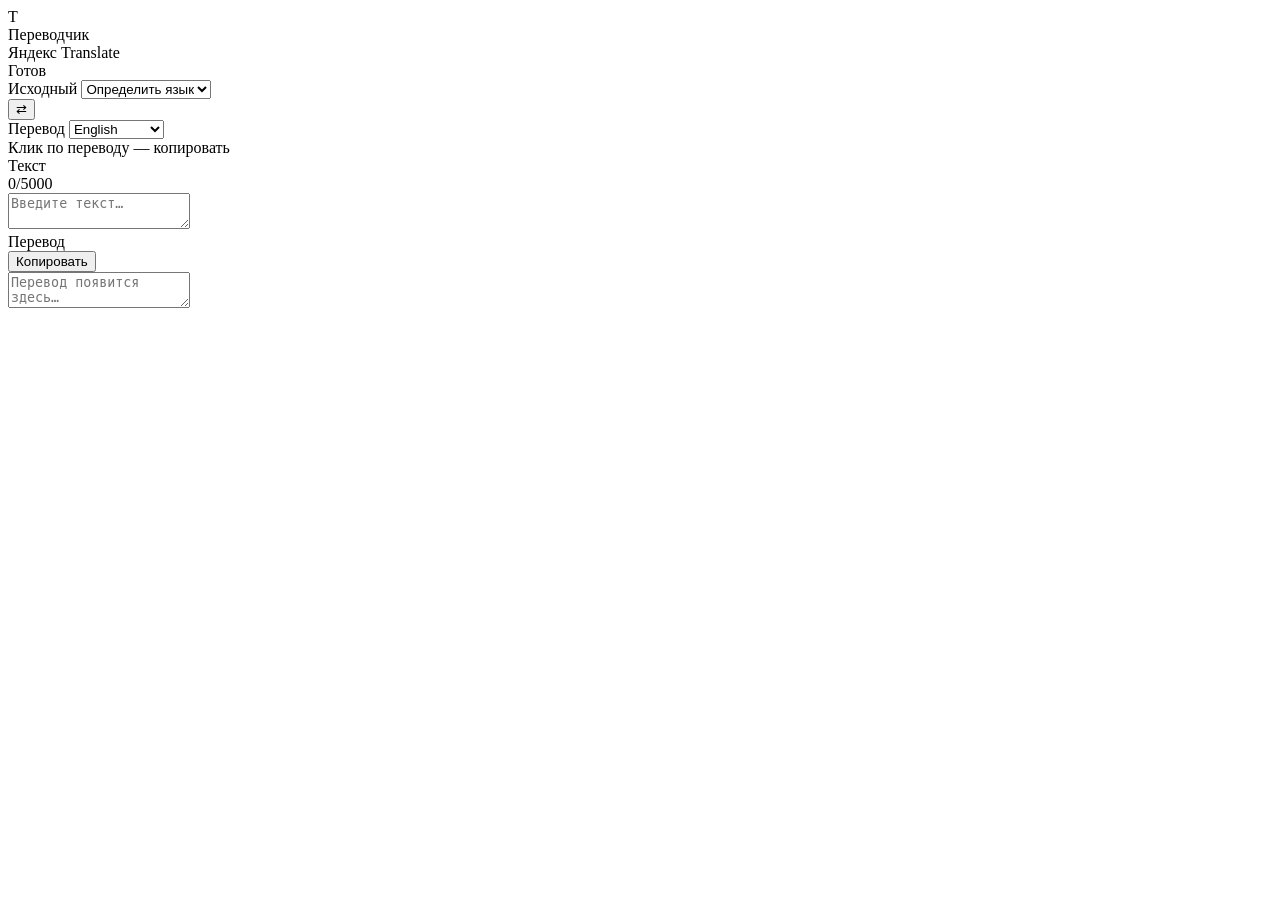
==== public/index.html @ 7a690fd3 "Add files via upload" ====
<!doctype html>
<html lang="ru">
<head>
  <meta charset="utf-8" />
  <meta name="viewport" content="width=device-width, initial-scale=1" />
  <title>Translator</title>
  <link rel="stylesheet" href="/styles.css" />
</head>
<body>
  <div class="wrap">
    <header class="header">
      <div class="brand">
        <div class="logo">T</div>
        <div>
          <div class="title">Переводчик</div>
          <div class="subtitle" id="subtitle">Яндекс Translate</div>
        </div>
      </div>
      <div class="pill" id="statusPill">Готов</div>
    </header>

    <section class="card controls">
      <div class="row">
        <div class="field">
          <label for="from">Исходный</label>
          <select id="from"></select>
          <div class="hintline" id="detectedLine"></div>
        </div>

        <button class="swap" id="swap" title="Поменять языки местами" aria-label="swap">
          ⇄
        </button>

        <div class="field">
          <label for="to">Перевод</label>
          <select id="to"></select>
          <div class="hintline muted">Клик по переводу — копировать</div>
        </div>
      </div>
    </section>

    <section class="grid">
      <div class="card">
        <div class="cardHeader">
          <div class="cardTitle">Текст</div>
          <div class="counter"><span id="srcCount">0</span>/5000</div>
        </div>
        <textarea id="src" placeholder="Введите текст…"></textarea>
      </div>

      <div class="card">
        <div class="cardHeader">
          <div class="cardTitle">Перевод</div>
          <div class="actions">
            <button class="ghost" id="copyBtn" type="button">Копировать</button>
          </div>
        </div>
        <textarea id="dst" placeholder="Перевод появится здесь…" readonly></textarea>
      </div>
    </section>

    <div class="toast" id="toast" role="status" aria-live="polite"></div>
    <div class="error" id="hint"></div>
  </div>

  <script src="https://telegram.org/js/telegram-web-app.js"></script>
  <script src="/app.js"></script>
</body>
</html>
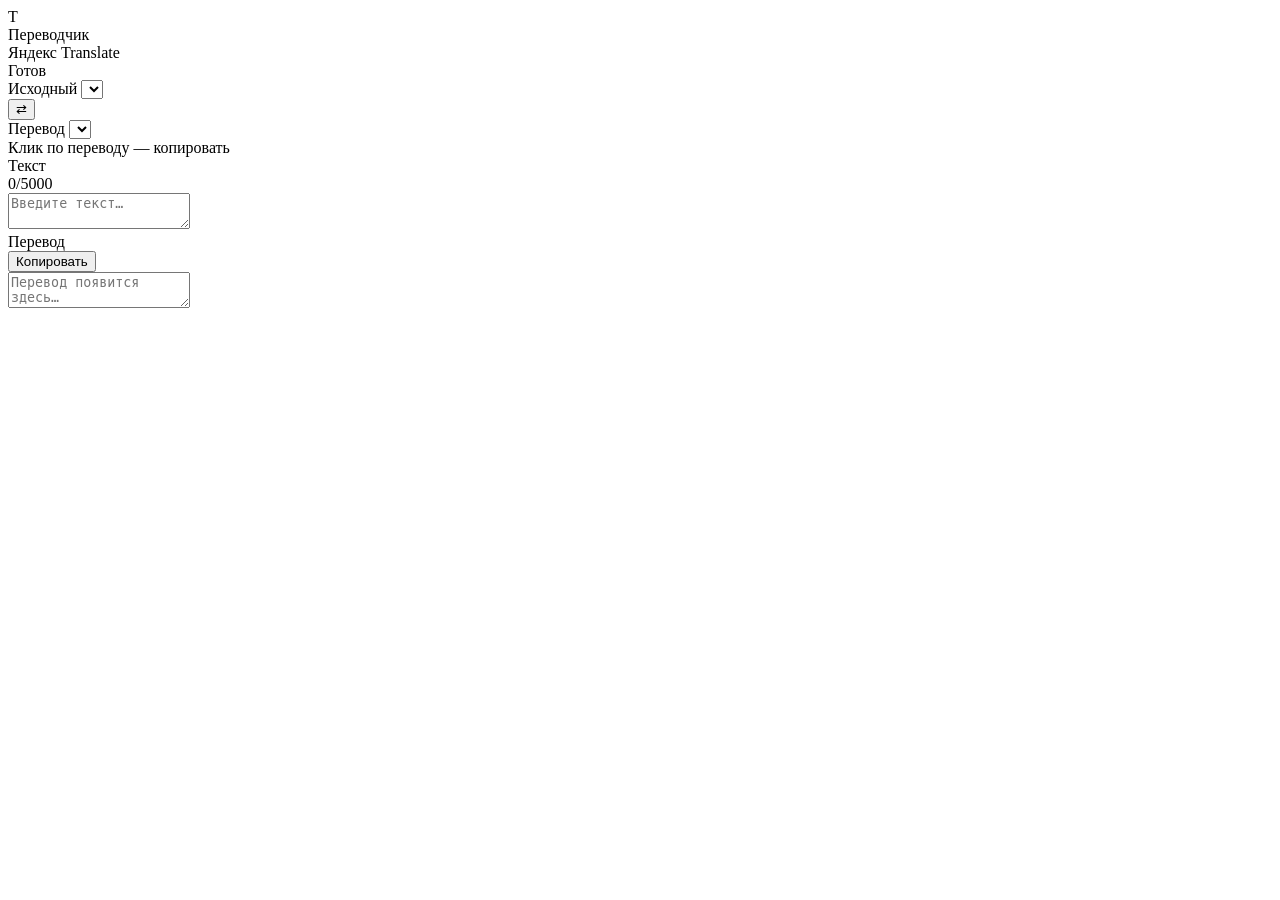
==== commit 6be5e08c: "Update index.html" ====
--- a/public/index.html
+++ b/public/index.html
@@ -4,7 +4,7 @@
   <meta charset="utf-8" />
   <meta name="viewport" content="width=device-width, initial-scale=1" />
   <title>Translator</title>
-  <link rel="stylesheet" href="/styles.css" />
+  <link rel="stylesheet" href="/style.css" />
 </head>
 <body>
   <div class="wrap">
@@ -66,4 +66,5 @@
   <script src="https://telegram.org/js/telegram-web-app.js"></script>
   <script src="/app.js"></script>
 </body>
-</html>+
+</html>
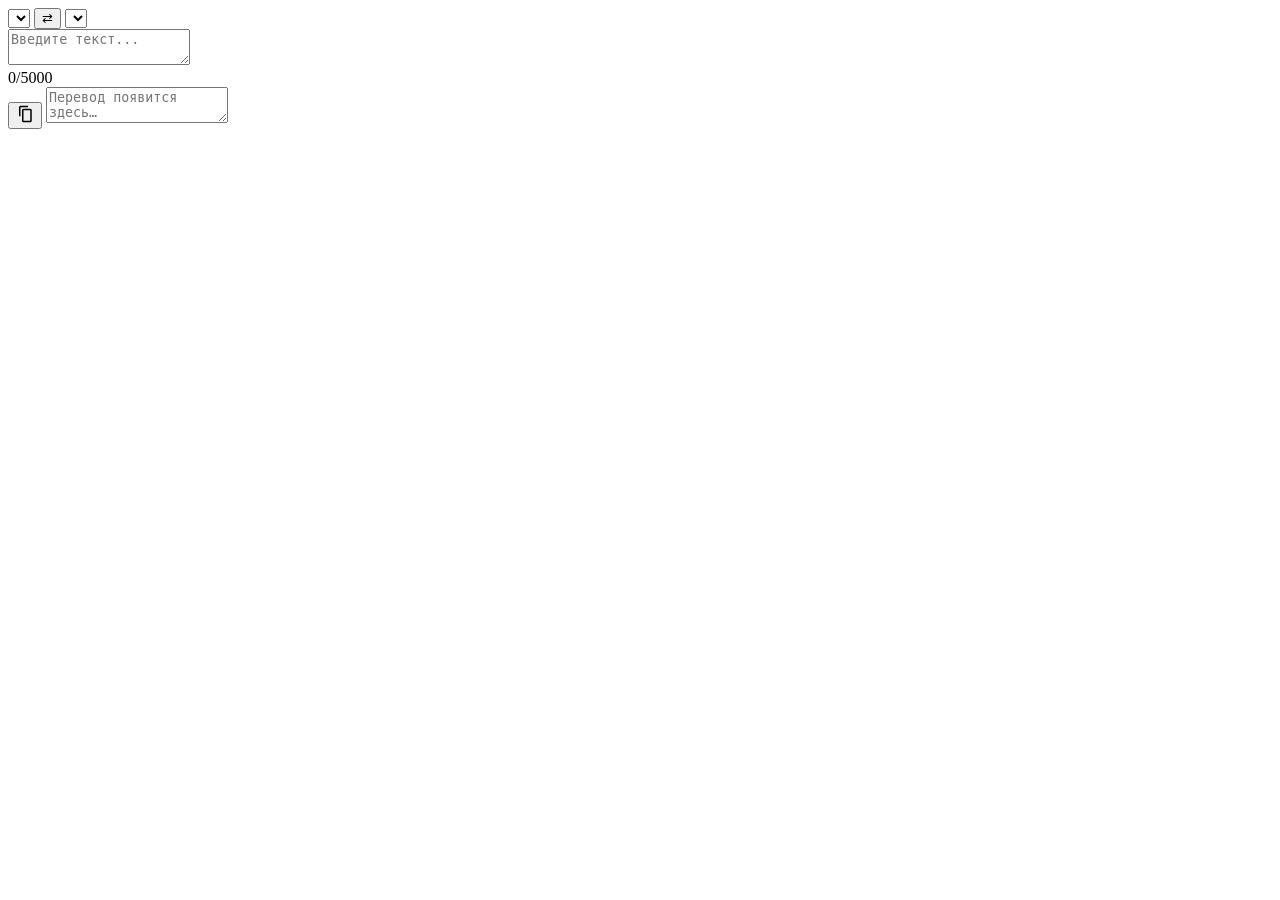
==== commit a641637e: "Update index.html" ====
--- a/public/index.html
+++ b/public/index.html
@@ -3,68 +3,49 @@
 <head>
   <meta charset="utf-8" />
   <meta name="viewport" content="width=device-width, initial-scale=1" />
-  <title>Translator</title>
+  <title>Переводчик</title>
+
+  <!-- CSS -->
   <link rel="stylesheet" href="/style.css" />
 </head>
+
 <body>
   <div class="wrap">
-    <header class="header">
-      <div class="brand">
-        <div class="logo">T</div>
-        <div>
-          <div class="title">Переводчик</div>
-          <div class="subtitle" id="subtitle">Яндекс Translate</div>
-        </div>
-      </div>
-      <div class="pill" id="statusPill">Готов</div>
-    </header>
+    <div class="card top">
+      <div class="langs">
+        <select id="from" class="select"></select>
 
-    <section class="card controls">
-      <div class="row">
-        <div class="field">
-          <label for="from">Исходный</label>
-          <select id="from"></select>
-          <div class="hintline" id="detectedLine"></div>
-        </div>
-
-        <button class="swap" id="swap" title="Поменять языки местами" aria-label="swap">
+        <button id="swap" class="iconBtn" type="button" title="Поменять языки">
           ⇄
         </button>
 
-        <div class="field">
-          <label for="to">Перевод</label>
-          <select id="to"></select>
-          <div class="hintline muted">Клик по переводу — копировать</div>
-        </div>
+        <select id="to" class="select"></select>
       </div>
-    </section>
+    </div>
 
-    <section class="grid">
-      <div class="card">
-        <div class="cardHeader">
-          <div class="cardTitle">Текст</div>
-          <div class="counter"><span id="srcCount">0</span>/5000</div>
-        </div>
-        <textarea id="src" placeholder="Введите текст…"></textarea>
+    <div class="card">
+      <textarea id="src" class="ta" placeholder="Введите текст..." maxlength="5000"></textarea>
+      <div class="row">
+        <div id="counter" class="muted">0/5000</div>
+        <div id="hint" class="muted"></div>
       </div>
+    </div>
 
-      <div class="card">
-        <div class="cardHeader">
-          <div class="cardTitle">Перевод</div>
-          <div class="actions">
-            <button class="ghost" id="copyBtn" type="button">Копировать</button>
-          </div>
-        </div>
-        <textarea id="dst" placeholder="Перевод появится здесь…" readonly></textarea>
-      </div>
-    </section>
+    <div class="card outCard">
+      <button id="copy" class="copyIcon" type="button" title="Копировать перевод" aria-label="Копировать перевод">
+        <!-- copy icon -->
+        <svg viewBox="0 0 24 24" width="18" height="18" aria-hidden="true">
+          <path d="M16 1H6a2 2 0 0 0-2 2v12h2V3h10V1zm3 4H10a2 2 0 0 0-2 2v14a2 2 0 0 0 2 2h9a2 2 0 0 0 2-2V7a2 2 0 0 0-2-2zm0 16H10V7h9v14z"></path>
+        </svg>
+      </button>
 
-    <div class="toast" id="toast" role="status" aria-live="polite"></div>
-    <div class="error" id="hint"></div>
+      <textarea id="dst" class="ta taOut" placeholder="Перевод появится здесь…" readonly></textarea>
+      <div id="error" class="error"></div>
+    </div>
+
+    <div id="toast" class="toast" aria-live="polite"></div>
   </div>
 
-  <script src="https://telegram.org/js/telegram-web-app.js"></script>
   <script src="/app.js"></script>
 </body>
-
 </html>
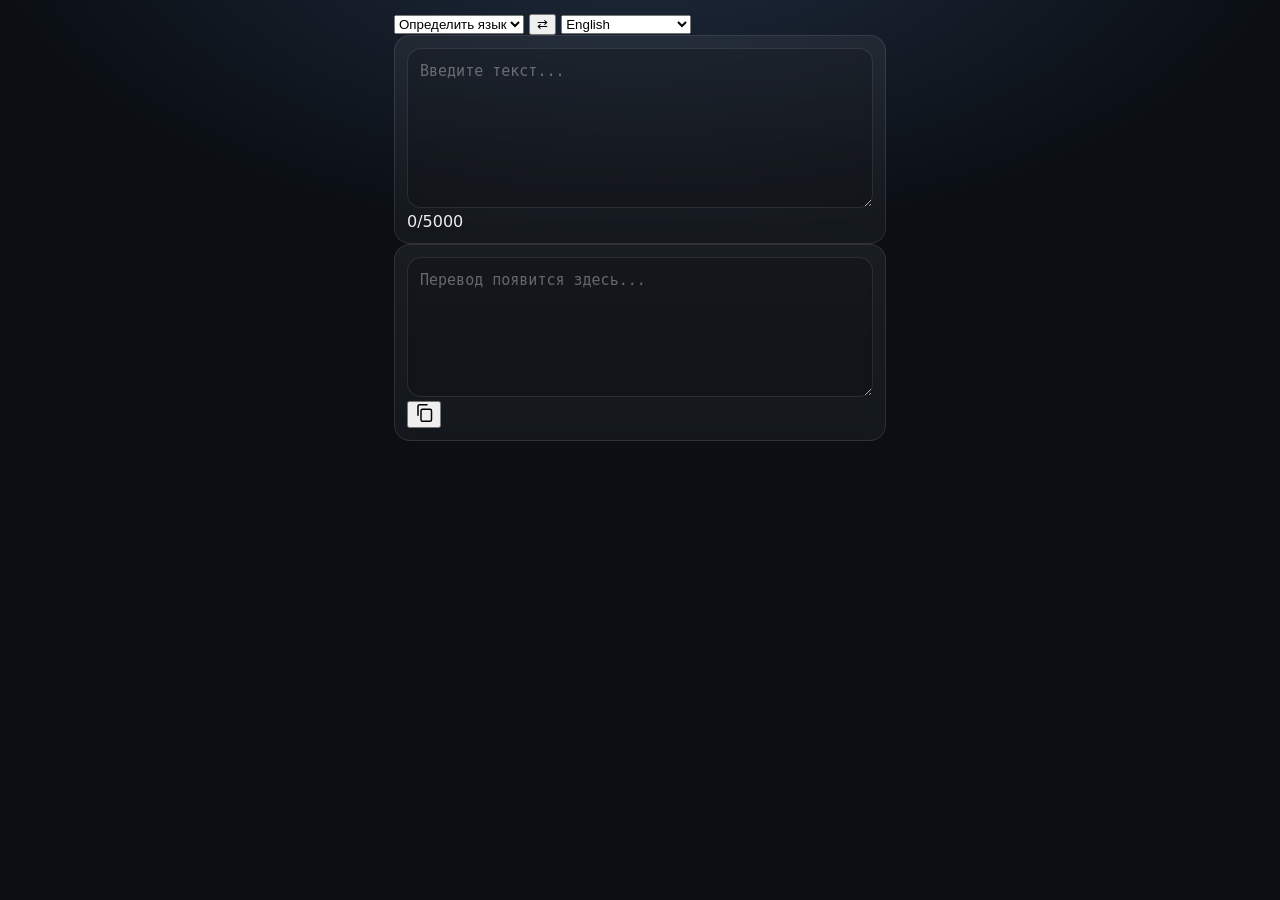
==== commit e24f0e5c: "Update index.html" ====
--- a/public/index.html
+++ b/public/index.html
@@ -2,50 +2,52 @@
 <html lang="ru">
 <head>
   <meta charset="utf-8" />
-  <meta name="viewport" content="width=device-width, initial-scale=1" />
-  <title>Переводчик</title>
-
-  <!-- CSS -->
-  <link rel="stylesheet" href="/style.css" />
+  <meta name="viewport" content="width=device-width, initial-scale=1, viewport-fit=cover" />
+  <title>Translator</title>
+  <link rel="stylesheet" href="style.css" />
 </head>
 
 <body>
-  <div class="wrap">
-    <div class="card top">
-      <div class="langs">
-        <select id="from" class="select"></select>
+  <main class="wrap">
+    <div class="panel">
+      <div class="langRow">
+        <select id="from" class="sel"></select>
 
-        <button id="swap" class="iconBtn" type="button" title="Поменять языки">
+        <button id="swap" class="swap" type="button" title="Поменять языки" aria-label="swap">
           ⇄
         </button>
 
-        <select id="to" class="select"></select>
+        <select id="to" class="sel"></select>
+      </div>
+
+      <div class="card cardInput">
+        <textarea id="src" class="ta" placeholder="Введите текст..." maxlength="5000"></textarea>
+
+        <!-- Бейдж автоопределения (появится только когда from=auto и язык определён) -->
+        <div id="detectedBadge" class="detectedBadge" hidden></div>
+
+        <div class="metaRow">
+          <div id="counter" class="counter">0/5000</div>
+          <div id="hint" class="hint"></div>
+        </div>
+      </div>
+
+      <div class="card cardOut">
+        <textarea id="dst" class="ta taOut" placeholder="Перевод появится здесь..." readonly></textarea>
+
+        <button id="copy" class="copyBtn" type="button" title="Копировать перевод" aria-label="copy">
+          <!-- простая иконка как на скрине -->
+          <svg width="18" height="18" viewBox="0 0 24 24" fill="none" aria-hidden="true">
+            <path d="M16 1H6a2 2 0 0 0-2 2v12" stroke="currentColor" stroke-width="2" stroke-linecap="round"/>
+            <rect x="8" y="7" width="14" height="16" rx="2" stroke="currentColor" stroke-width="2"/>
+          </svg>
+        </button>
       </div>
     </div>
 
-    <div class="card">
-      <textarea id="src" class="ta" placeholder="Введите текст..." maxlength="5000"></textarea>
-      <div class="row">
-        <div id="counter" class="muted">0/5000</div>
-        <div id="hint" class="muted"></div>
-      </div>
-    </div>
+    <div id="toast" class="toast" hidden>Скопировано</div>
+  </main>
 
-    <div class="card outCard">
-      <button id="copy" class="copyIcon" type="button" title="Копировать перевод" aria-label="Копировать перевод">
-        <!-- copy icon -->
-        <svg viewBox="0 0 24 24" width="18" height="18" aria-hidden="true">
-          <path d="M16 1H6a2 2 0 0 0-2 2v12h2V3h10V1zm3 4H10a2 2 0 0 0-2 2v14a2 2 0 0 0 2 2h9a2 2 0 0 0 2-2V7a2 2 0 0 0-2-2zm0 16H10V7h9v14z"></path>
-        </svg>
-      </button>
-
-      <textarea id="dst" class="ta taOut" placeholder="Перевод появится здесь…" readonly></textarea>
-      <div id="error" class="error"></div>
-    </div>
-
-    <div id="toast" class="toast" aria-live="polite"></div>
-  </div>
-
-  <script src="/app.js"></script>
+  <script src="app.js"></script>
 </body>
 </html>
--- a/public/style.css
+++ b/public/style.css
@@ -0,0 +1,166 @@
+:root{
+  --bg: #0b0f14;
+  --card: rgba(255,255,255,.06);
+  --card2: rgba(255,255,255,.04);
+  --border: rgba(255,255,255,.10);
+  --text: rgba(255,255,255,.92);
+  --muted: rgba(255,255,255,.55);
+  --accent: rgba(120, 170, 255, 1);
+  --danger: rgba(255, 90, 90, 1);
+}
+
+*{ box-sizing:border-box; }
+html,body{ height:100%; }
+body{
+  margin:0;
+  background: radial-gradient(1200px 600px at 50% -10%, rgba(120,170,255,.18), transparent 55%),
+              var(--bg);
+  color:var(--text);
+  font-family: system-ui, -apple-system, Segoe UI, Roboto, Arial, sans-serif;
+}
+
+.wrap{
+  max-width: 520px;
+  margin: 0 auto;
+  padding: 14px;
+  display:flex;
+  flex-direction:column;
+  gap:12px;
+}
+
+.card{
+  position:relative;
+  background: linear-gradient(180deg, var(--card), var(--card2));
+  border:1px solid var(--border);
+  border-radius:16px;
+  padding:12px;
+  backdrop-filter: blur(10px);
+}
+
+.top{ padding:10px 12px; }
+
+.langs{
+  display:grid;
+  grid-template-columns: 1fr 44px 1fr;
+  gap:10px;
+  align-items:center;
+}
+
+.select{
+  width:100%;
+  padding:10px 12px;
+  border-radius:12px;
+  border:1px solid var(--border);
+  background: rgba(0,0,0,.18);
+  color: var(--text);
+  outline:none;
+}
+
+.select:focus{
+  border-color: rgba(120,170,255,.6);
+  box-shadow: 0 0 0 3px rgba(120,170,255,.15);
+}
+
+.iconBtn{
+  width:44px;
+  height:44px;
+  border-radius:12px;
+  border:1px solid var(--border);
+  background: rgba(0,0,0,.18);
+  color: var(--text);
+  cursor:pointer;
+  transition: transform .08s ease, border-color .15s ease;
+}
+.iconBtn:active{ transform: scale(.98); }
+.iconBtn:hover{ border-color: rgba(120,170,255,.35); }
+
+.ta{
+  width:100%;
+  min-height: 160px;
+  resize: vertical;
+  padding: 12px;
+  border-radius: 14px;
+  border:1px solid var(--border);
+  background: rgba(0,0,0,.18);
+  color: var(--text);
+  outline:none;
+  font-size: 15px;
+  line-height: 1.35;
+}
+
+.ta::placeholder{ color: rgba(255,255,255,.35); }
+
+.ta:focus{
+  border-color: rgba(120,170,255,.6);
+  box-shadow: 0 0 0 3px rgba(120,170,255,.15);
+}
+
+.taOut{
+  min-height: 140px;
+  cursor: copy;
+}
+
+.row{
+  display:flex;
+  justify-content:space-between;
+  align-items:center;
+  margin-top:8px;
+  gap:10px;
+}
+
+.muted{ color: var(--muted); font-size: 12px; }
+
+.outCard{
+  padding-top: 46px;
+}
+
+.copyIcon{
+  position:absolute;
+  top:10px;
+  right:10px;
+  width:36px;
+  height:36px;
+  display:flex;
+  align-items:center;
+  justify-content:center;
+  border-radius: 12px;
+  border:1px solid var(--border);
+  background: rgba(0,0,0,.18);
+  cursor:pointer;
+  color: var(--text);
+  transition: transform .08s ease, border-color .15s ease;
+}
+.copyIcon svg{ fill: currentColor; opacity:.9; }
+.copyIcon:hover{ border-color: rgba(120,170,255,.35); }
+.copyIcon:active{ transform: scale(.98); }
+
+.error{
+  margin-top:8px;
+  color: var(--danger);
+  font-size: 13px;
+  min-height: 18px;
+}
+
+.toast{
+  position: fixed;
+  left: 50%;
+  bottom: 14px;
+  transform: translateX(-50%);
+  background: rgba(0,0,0,.55);
+  border: 1px solid rgba(255,255,255,.12);
+  color: var(--text);
+  padding: 10px 12px;
+  border-radius: 14px;
+  opacity: 0;
+  pointer-events: none;
+  transition: opacity .15s ease, transform .15s ease;
+}
+.toast.show{
+  opacity: 1;
+  transform: translateX(-50%) translateY(-2px);
+}
+
+@media (max-width: 420px){
+  .wrap{ padding: 10px; }
+  .ta{ min-height: 140px; }
+}
